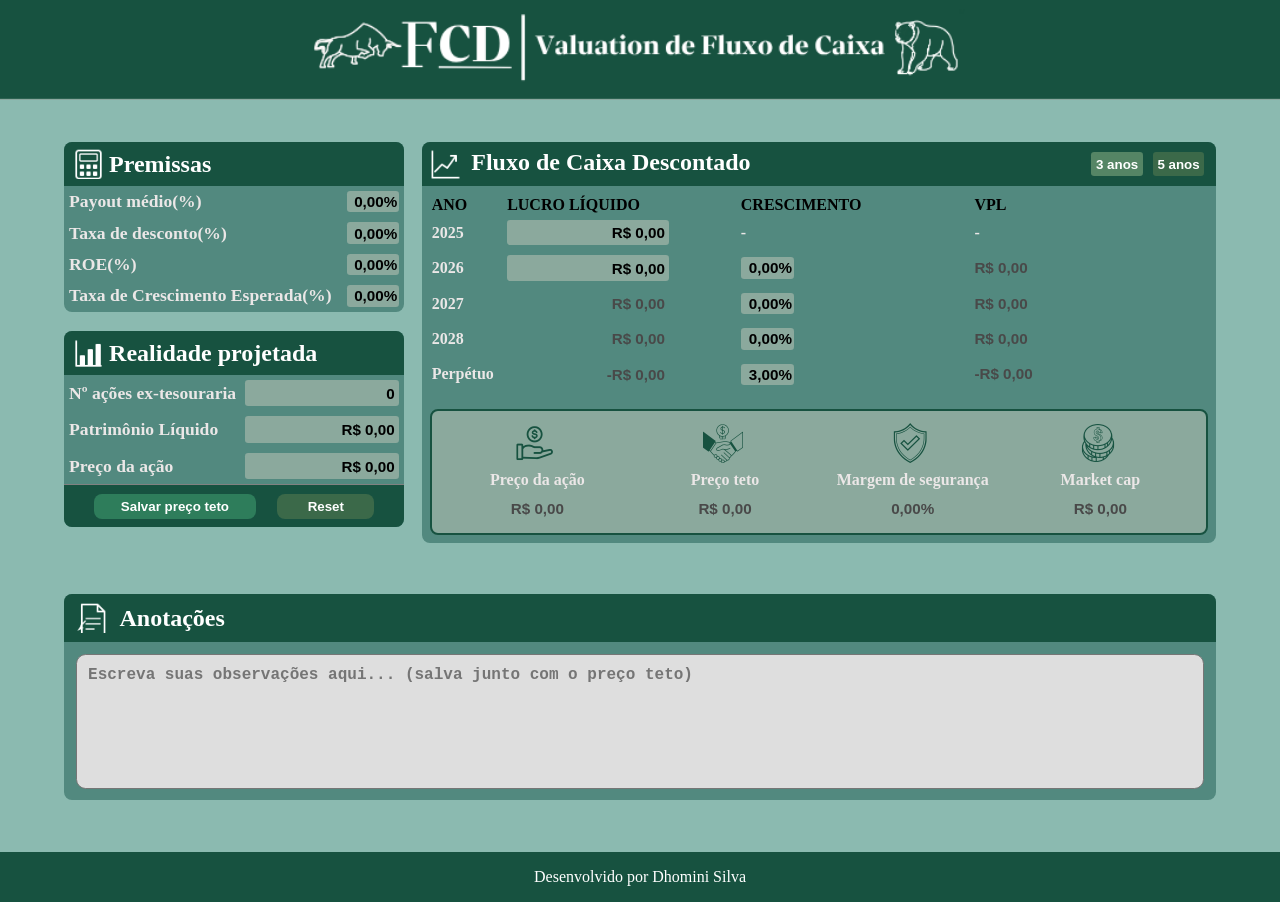
==== html/index.html @ 8f2c2ed7 "refactor: reorganiza estrutura de pastas do projeto" ====
<!DOCTYPE html>
<html lang="en">
<head>
    <meta charset="UTF-8">
    <meta name="viewport" content="width=device-width, initial-scale=1.0">
    <title>Preço teto</title>
    <link rel="stylesheet" href="../css/index.css">

</head>
<body>

    <div id="cabecalho">
        <picture>
            <source media="(max-width: 768px)" srcset="../img/icon-banner-mobile.png">
            <img src="../img/icon-banner-desktop.png" alt="FCD | Valuation de Fluxo de Caixa">
        </picture>
    </div>
    <div id="container">
        <div id="conteudo-principal">
            <div id="coluna-esquerda">
                <div id="premissas">

                    <div class="titulo-esquerda">
                        <img src="../img/icon_premissas.png" alt="Calculadora" class="imagem-titulo">
                        <h2>Premissas</h2> 
                    </div>
                    
                    <div class="campo">
                        <label>Payout médio(%)</label>
                        <div class="campo-input-premissas editavel">
                            <input type="text" id="payout" onfocus="limparCampo('payout')" oninput="calcular()" onblur="formatarPorcentagem('payout')">
                        </div> 
                    </div>

                    <div class="campo">
                        <label>Taxa de desconto(%)</label>
                        <div class="campo-input-premissas editavel">
                            <input type="text" id="taxa-desconto" onfocus="limparCampo('taxa-desconto')" oninput="calcular()" onblur="formatarPorcentagem('taxa-desconto')">
                        </div>
                    </div>
                    
                    <div class="campo">
                        <label>ROE(%)</label>
                        <div class="campo-input-premissas editavel">
                            <input type="text" id="roe" onfocus="limparCampo('roe')" oninput="calcular()" onblur="formatarPorcentagem('roe')">
                        </div>
                    </div>
                    
                    <div class="campo">
                        <label>Taxa de Crescimento Esperada(%)</label>
                        <div class="campo-input-premissas editavel">
                            <input type="text" id="crescimento-esperado" onfocus="limparCampo('crescimento-esperado')" oninput="calcular()" onblur="formatarPorcentagem('crescimento-esperado')">
                        </div>
                    </div>

                </div>
                
                <div id="projecao">

                    <div class="titulo-esquerda">
                        <img src="../img/icon_realidade_projetada.png" alt="Grafico de coluna" class="imagem-titulo">
                        <h2>Realidade projetada</h2>
                    </div>
                    
                    <div class="campo">
                        <label>Nº ações ex-tesouraria</label>
                        <div class="editavel campo-input">
                            <input type="text" id="ex-tesouraria" onfocus="limparCampo('ex-tesouraria')" oninput="calcular()" onblur="formatarValor('ex-tesouraria')">
                        </div>                   
                    </div>

                    <div class="campo">
                        <label>Patrimônio Líquido</label>
                        <div class="editavel campo-input">
                            <input type="text" id="patrimonio-liquido" onfocus="limparCampo('patrimonio-liquido')" oninput="calcular()" onblur="formatarMoeda('patrimonio-liquido')">
                        </div>                   
                    </div>
                    
                    <div class="campo">
                        <label>Preço da ação</label>
                        <div class="editavel campo-input">
                            <input type="text" id="preco-acao" onfocus="limparCampo('preco-acao')" oninput="calcular()" onblur="formatarMoeda('preco-acao')">
                        </div>
                    </div>
                    
                    <div id="salvar-preco-teto">
                        <button type="button" class="salvar-preco">Salvar preço teto</button>
                        <button type="button" class="reset" onclick="reset()">Reset</button>
                    </div>

                </div>
            </div>
            
            <div id="coluna-direita">
                
                    
                <div class="titulo-direita">
                    <img src="../img/icon_fluxo_caixa.png" alt="Gráfico de linha" class="imagem-titulo">
                    <h2>Fluxo de Caixa Descontado</h2>
                    <div class="botoes-anos">
                        <button class="projecao-3 active">3 anos</button>
                        <button class="projecao-5">5 anos</button>
                    </div>
                </div>
                    
                <table>
                    <thead>
                        <tr>
                            <th>ANO</th>
                            <th>LUCRO LÍQUIDO</th>
                            <th>CRESCIMENTO</th>
                            <th>VPL</th>
                        </tr>
                    </thead>

                    <tbody>
                        <tr>
                            <td data-label="Ano">2025</td>
                            <td data-label="Lucro líquido">
                                <div class="editavel campo-input">
                                    <input type="text" id="ll-2025" onfocus="limparCampo('ll-2025')" oninput="calcular()" onblur="formatarMoeda('ll-2025')">
                                </div>
                            </td>
                            <td data-label="Crescimento">-</td>
                            <td data-label="VPL">-</td>
                        </tr>

                        <tr>
                            <td data-label="Ano">2026</td>
                            <td data-label="Lucro líquido">
                                <div class="editavel campo-input">
                                    <input type="text" id="ll-2026"  onfocus="limparCampo('ll-2026')" oninput="calcular()" onblur="formatarMoeda('ll-2026')">
                                </div>
                            </td>
                            <td data-label="Crescimento">
                                <div class="campo-input-crescimento editavel">
                                    <input type="text" id="crescimento-2026" onfocus="limparCampo('crescimento-2026')" oninput="calcular()" onblur="formatarPorcentagem('crescimento-2026')">
                                </div>
                            </td>
                            <td data-label="VPL">
                                <input type="text" id="vpl-2026" disabled oninput="calcular()" onblur="formatarMoeda('vpl-2026')">
                            </td>
                        </tr>

                        <tr>
                            <td data-label="Ano">2027</td>
                            <td data-label="Lucro líquido">
                                <div class="campo-input">
                                    <input type="text" id="ll-2027" disabled oninput="calcular()" onblur="formatarMoeda('ll-2027')">
                                </div>
                            </td>
                            <td data-label="Crescimento">
                                <div class="campo-input-crescimento editavel">
                                    <input type="text" id="crescimento-2027" onfocus="limparCampo('crescimento-2027')" oninput="calcular()" onblur="formatarPorcentagem('crescimento-2027')">
                                </div>
                            </td>
                            <td data-label="VPL">
                                <input type="text" id="vpl-2027" disabled oninput="calcular()" onblur="formatarMoeda('vpl-2027')">
                            </td>
                        </tr>

                        <tr>
                            <td data-label="Ano">2028</td>
                            <td data-label="Lucro líquido">
                                <div class="campo-input">
                                    <input type="text" id="ll-2028" disabled oninput="calcular()" onblur="formatarMoeda('ll-2028')">
                                </div>
                            </td>
                            <td data-label="Crescimento">
                                <div class="campo-input-crescimento editavel">
                                    <input type="text" id="crescimento-2028" onfocus="limparCampo('crescimento-2028')" oninput="calcular()" onblur="formatarPorcentagem('crescimento-2028')">
                                </div>
                            </td>
                            <td data-label="VPL">
                                <input type="text" id="vpl-2028" disabled oninput="calcular()" onblur="formatarMoeda('vpl-2028')">
                            </td>
                        </tr>

                        <tr id="perpetuo">
                            <td data-label="Ano">Perpétuo</td>
                            <td data-label="Lucro líquido">
                                <div class="campo-input">
                                    <input type="text" id="ll-perpetuo" disabled oninput="calcular()" onblur="formatarMoeda('ll-perpetuo')">
                                </div>
                            </td>
                            <td data-label="Crescimento">
                                <div class="campo-input-crescimento editavel">
                                    <input type="text" id="crescimento-perpetuo" onfocus="limparCampo('crescimento-perpetuo')" oninput="calcular()" onblur="formatarPorcentagem('crescimento-perpetuo')">
                                </div>
                            </td>
                            <td data-label="VPL">
                                <input type="text" id="vpl-perpetuo" disabled oninput="calcular()" onblur="formatarMoeda('vpl-perpetuo')">
                            </td>
                        </tr>
                    </tbody>

                </table>

                <div id="resultado-projecao">

                        <div class="campo-linha-mobile">
                            <div class="campo-fcd">
                                <img src="../img/icon-preco-atual.png" alt="calculadora" style="width: 40px; height: 40px; margin-right: 5px;">
                                <label>Preço da ação</label>
                                <div class="campo-input">
                                    <input type="text" id="card-preco-acao" oninput="calcular()" onblur="formatarMoeda('preco-acao')" disabled>
                                </div>
                            </div>
    
                            <div class="campo-fcd">
                                <img src="../img/icon-preco-teto.png" alt="calculadora" style="width: 40px; height: 40px; margin-right: 5px;"> 
                                <label>Preço teto</label>
                                <div class="campo-input">
                                    <input type="text" id="card-preco-por-acao" disabled oninput="calcular()" onblur="formatarMoeda('preco-por-acao')">
                                </div>
                            </div>
                        </div>

                        <div class="campo-linha-mobile">
                            <div class="campo-fcd">
                                <img src="../img/icon-margem-seguranca.png" alt="calculadora" style="width: 40px; height: 40px; margin-right: 5px;">
                                <label>Margem de segurança</label>
                                <div class="campo-input">
                                    <input type="text" id="card-margem-seguranca" disabled oninput="calcular()" onblur="formatarPorcentagem('margem-seguranca')">
                                </div>
                            </div>
                            
                            <div class="campo-fcd">
                                <img src="../img/icon-market-cap.png" alt="calculadora" style="width: 40px; height: 40px; margin-right: 5px;">
                                <label>Market cap</label>
                                <div class="campo-input">
                                    <input type="text" id="card-market-cap" disabled oninput="calcular()" onblur="formatarMoeda('market-cap')">
                                </div> 
                            </div>
                        </div>

                </div>
                    
                
            </div>
        </div>

        <div id="anotacoes">
            <div class="titulo-anotacao">
                <img src="../img/icon_anotacoes.png" alt="Anotação" class="imagem-titulo">
                <h2>Anotações</h2>
            </div>
            <textarea id="texto-anotacoes" placeholder="Escreva suas observações aqui... (salva junto com o preço teto)"></textarea>
        </div>

    </div>

    <footer>
        <p>Desenvolvido por Dhomini Silva</p>
    </footer>
    
    <script src="../js/index.js"></script>
    <script src="../js/api.js"></script>
    <script src="../js/main.js"></script>
</body>
</html>
---- css/index.css ----
*{
    padding: 0;
    margin: 0%;
    box-sizing: border-box;
}

:root{
    --cor-fundo: rgb(82, 137, 127);
    --cor-titulo: #175240;
    --cor-fonte: rgb(235, 231, 231);
    --cor-fonte-titulo: white;
    --borda-superior: 0.5rem 0.5rem 0 0;
    --borda-total: 0.5rem;
    --borda-input: 0.2rem;
}

img {
    width: 100%;
    height: 100px;
    object-fit: cover; /* preenche o espaço sem deixar bordas brancas, cortando o excesso */
}

body{
    background-color: #8bbab0;
    min-height: 100vh;
    display: flex;
    flex-direction: column;
}

#container{
    display: flex;
    flex-direction: column;
    margin: auto;
    flex: 1 0 auto; /* O '0' no meio impede que ele encolha */
    width: 100%;
}

#conteudo-principal{
    display: flex;
    width: 90%;
    margin: 3% auto;
    margin-bottom: 0;
}

#coluna-esquerda{
    width: 30%;
    margin: 0 1% 0 0;
    display: flex;
    flex-direction: column;
    margin-right: 1.5%;
    gap: 1.5%;
}

#premissas{
    background-color: var(--cor-fundo);
    display: flex;
    flex-direction: column;
    margin-bottom: 4%;
    border-radius: var(--borda-total);
}

#projecao{
    display: flex;
    flex-direction: column;
    background-color: var(--cor-fundo);
    border-radius: var(--borda-total);
}

#salvar-preco-teto{
    background-color: var(--cor-titulo);
    display: flex;
    justify-content: space-evenly;
    padding: 2.5%;
    border-top: solid 0.1rem rgb(129, 129, 129);
    border-radius: 0 0 0.5rem 0.5rem;
}

#salvar-preco-teto button{
    color: white;
    font-weight: 700;
    padding: 1.5%;
    border-radius: var(--borda-total);
    border: none;
    cursor:pointer;
}

.salvar-preco{
    background-color: #2E7D5B;
    width:50%;
}

.salvar-preco:hover{
    background-color: #209361;
}

.reset{
    background-color: rgb(59, 105, 73);
    width: 30%;
}

.reset:hover{
    background-color: rgb(70, 120, 85);
}

#coluna-direita{
    width: 70%;
    display: flex;
    flex-direction: column;
    background-color: var(--cor-fundo);
    height: 100%;
    border-radius: var(--borda-total);
}

tr td{
    font-weight: 600; 
    color: var(--cor-fonte);
}

table td {
    padding: 0.5% 0;
}


th{
    text-align: left;
}

table{
    padding: 1%;
}

.titulo-esquerda{
    display: flex;
    flex-direction: row;
    align-items: center;
    background-color: var(--cor-titulo);
    border-radius: var(--borda-superior);
    padding: 2%;
    color: var(--cor-fonte-titulo);
}

.titulo-direita{
    display: flex;
    flex-direction: row;
    align-items: stretch; /* faz os filhos esticarem para a mesma altura */
    background-color: var(--cor-titulo);
    border-radius: var(--borda-superior);
    padding: 0.85%;
    color: var(--cor-fonte-titulo);
}

.botoes-anos{
    margin-left: auto;
    display: flex; 
    align-items: center;
}

.botoes-anos button{
    background-color: rgb(59, 105, 73);
    font-weight: 700;
    color: white;
    border: none;
    border-radius: 0.2rem;
    padding: 0.3rem;
    margin: 0 0.3rem;
    cursor: pointer;
}

.botoes-anos button.active{
    background-color: rgb(85, 133, 101);
}

.imagem-titulo{
    width: 35px;
    height: 30px;
    margin-right: 1%;
}

#resultado-projecao{
    background-color: rgb(139, 169, 157);
    display: flex;
    flex-direction: row;
    justify-content: space-around;
    padding: 1.5%;
    margin: 1%;
    border-radius: var(--borda-total);
    border: 2px solid var(--cor-titulo);
}

.campo-fcd{
    font-weight: 600;
    color: var(--cor-fonte);
    display: flex;
    flex-direction: column;
    align-items: center;
    gap: 0.5rem;
}

.campo-fcd .campo-input input {
    text-align: center;
}

.campo-input-premissas{
    width: 16%;
}

.campo-input-premissas input{
    width: 100%;
    padding: 4%;
    text-align: right;
}

.campo-input-crescimento{
    width: 23%;
    padding: 0.7%;
}

.campo-input-crescimento input{
    width: 100%;
    padding: 1%;
    text-align: right;
}

.campo-input{
    padding: 0.5%;
    width: 70%;
    display: flex;
    align-items: center;
}

.campo-input input{
    width: 100%;
    text-align: right;
    margin: 2%;
}

input {
    border: none;
    outline: none;
    background: transparent;
    font-size: 0.95rem;
    font-weight: 600;
}

input:disabled {
    color: rgb(73, 73, 73);
}

.campo{
    display: flex;
    justify-content: space-between;
    align-items: center;
    margin: 1.5%;
}

.campo label{
    color: var(--cor-fonte);
    font-size: 1.1rem;
    font-weight: 600;
    width: 80%;
}

.editavel{
    background-color: rgb(139, 169, 157);
    border-radius: var(--borda-input);
}

#anotacoes{
    display: flex;
    flex-direction: column;
    width: 90%;
    margin: 4% auto;
    background-color: var(--cor-fundo);
    border-radius: var(--borda-total);
    margin-bottom: 4%;
}

.titulo-anotacao{
    display: flex;
    flex-direction: row;
    align-items: center;
    color: var(--cor-fonte-titulo);
    background-color: var(--cor-titulo);
    padding: 0.8%;
    border-radius: var(--borda-superior);
}

#anotacoes textarea{
    width: 98%;
    height: 15vh;
    padding: 1%;
    margin: auto;
    margin-top: 1%;
    margin-bottom: 1%;
    border-radius: 0.6rem;
    font-size: 1rem;
    background-color: rgb(222, 222, 222);
    resize: none; /* remove a opção de redimensionar o textarea */
    outline: none; /* remove a borda azul que aparece ao clicar no textarea */
    font-weight: 600;
}

textarea, input {
    cursor: text; 
}

input:disabled {
    cursor: default; /* cursor normal de seta quando passar em cima de inputs desabilitados */
}

img {
    -webkit-touch-callout: none; /* bloqueia o menu que aparece no iOS Safari quando você clicar e segurar em uma imagem */
    -webkit-user-select: none;   /* impede seleção da imagem ao arrastar o dedo/mouse na imagem (cobre a maioria dos navegadores) */
    user-select: none; /* faz a mesma coisa que o de cima mas inclui o Safari/iOS */
    -webkit-user-drag: none;     /* impede arrastar a imagem */
}

footer{
    text-align: center;
    padding: 1rem;
    background-color: var(--cor-titulo);
    color: var(--cor-fonte-titulo);
    width: 100%;
    margin-top: auto;
}

/* ignorando essa div para tela grande */
.campo-linha-mobile{
    display: contents;
}


/* Para calulares*/
@media (max-width: 768px) {
    
    #conteudo-principal{
        display: flex;
        flex-direction: column;
    }

    #coluna-esquerda{
        width: 100%;
    }

    #coluna-direita{
        width: 100%;
        margin-top: 4%;
    }

    h2{
        font-size: medium;
    }

    .titulo-esquerda img{
        width: 20px;
        height: 20px;
    }

    .titulo-direita img{
        width: 20px;
        height: 20px;
    }

    .titulo-anotacao img{
        width: 20px;
        height: 20px;
    }

    .titulo-anotacao{
        padding: 2%;
    }

    .titulo-direita{
        padding: 2%;
    }

    .campo label{
        font-size: 0.9rem;
        color: rgba(235, 231, 231, 0.8);
    }

    td{
        display: flex;
        justify-content: space-between;
        font-size: small;
        align-items: center;
    }

    table thead{
        display: none;
    }

    table, tbody, tr{
        display: block;
        width: 100%;
    }

    tr{
        display: flex;
        flex-direction: column;
        background-color: #497870;
        border-radius: var(--borda-total);
        margin: 4% 0;
    }

    td:first-child{
        font-size: 1.15rem;
        font-weight: 700;
        padding: 0.5rem;
        color: var(--cor-fonte-titulo);
        background-color: #3D665E;
        border-radius: var(--borda-superior);
    }

    td:not(:first-child){
        padding: 0.5rem;
    }

    #premissas .campo-input-premissas{
        width: 20%;
    }

    #projecao .campo-input{
        width: 90%;
    }

    .campo-input input, .campo-input-premissas input{
        text-align: right;
    }

    table tbody td:not(:first-child)::before {
        content: attr(data-label);
        font-size: 0.9rem;
        color: rgba(235, 231, 231, 0.8);
    }

    td:not(:first-child) input{
        text-align: right;
    }

    table tbody td .campo-input {
        width: 60%;
    }

    table tbody td .campo-input-crescimento {
        width: 20%;
    }

    #resultado-projecao{
        flex-direction: column;
        gap: 1rem;
    }

    .campo-linha-mobile{
        display: flex;
        flex-direction: row;
        justify-content: center;
        gap: 0.5rem;
    }

    .campo-linha-mobile label{
        font-size: 0.9rem;
        color: rgba(235, 231, 231, 0.8);
    }

    .campo-linha-mobile input{
        text-align: center;
    }

}
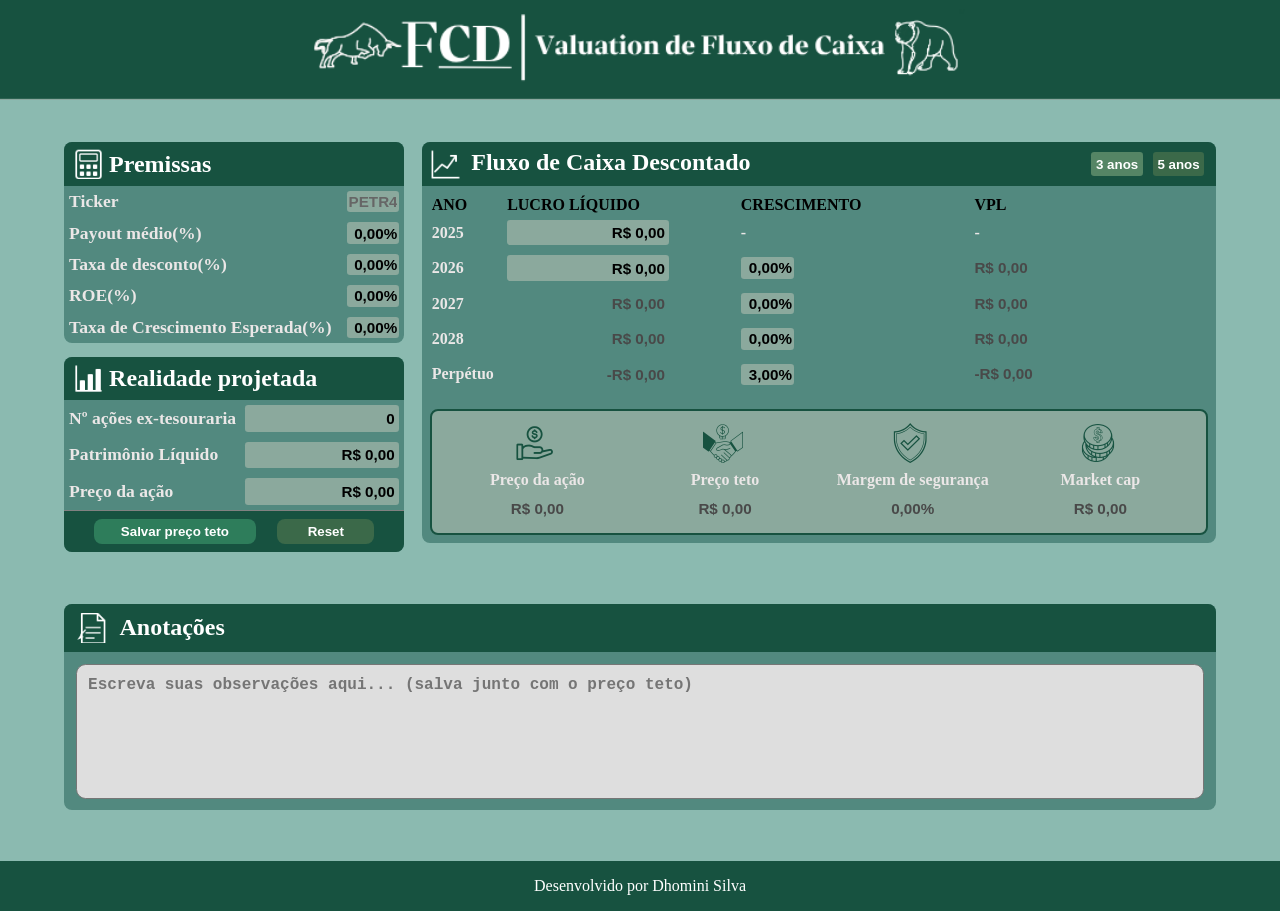
==== commit b8d1eebc: "feat: add campo ticker" ====
--- a/html/index.html
+++ b/html/index.html
@@ -26,6 +26,13 @@
                     </div>
                     
                     <div class="campo">
+                        <label>Ticker</label>
+                        <div class="campo-input-premissas editavel">
+                            <input type="text" id="ticker" maxlength="6" placeholder = "PETR4">
+                        </div> 
+                    </div>
+
+                    <div class="campo">
                         <label>Payout médio(%)</label>
                         <div class="campo-input-premissas editavel">
                             <input type="text" id="payout" onfocus="limparCampo('payout')" oninput="calcular()" onblur="formatarPorcentagem('payout')">
--- a/css/index.css
+++ b/css/index.css
@@ -57,6 +57,18 @@
     flex-direction: column;
     margin-bottom: 4%;
     border-radius: var(--borda-total);
+}
+
+#ticker{ /* Deixando o input do ticker com letras maiusculas */
+    text-transform: uppercase;
+}
+
+#ticker::placeholder{
+    color: rgb(102, 102, 102);
+}
+
+#ticker:focus::placeholder{
+    color: transparent;
 }
 
 #projecao{
